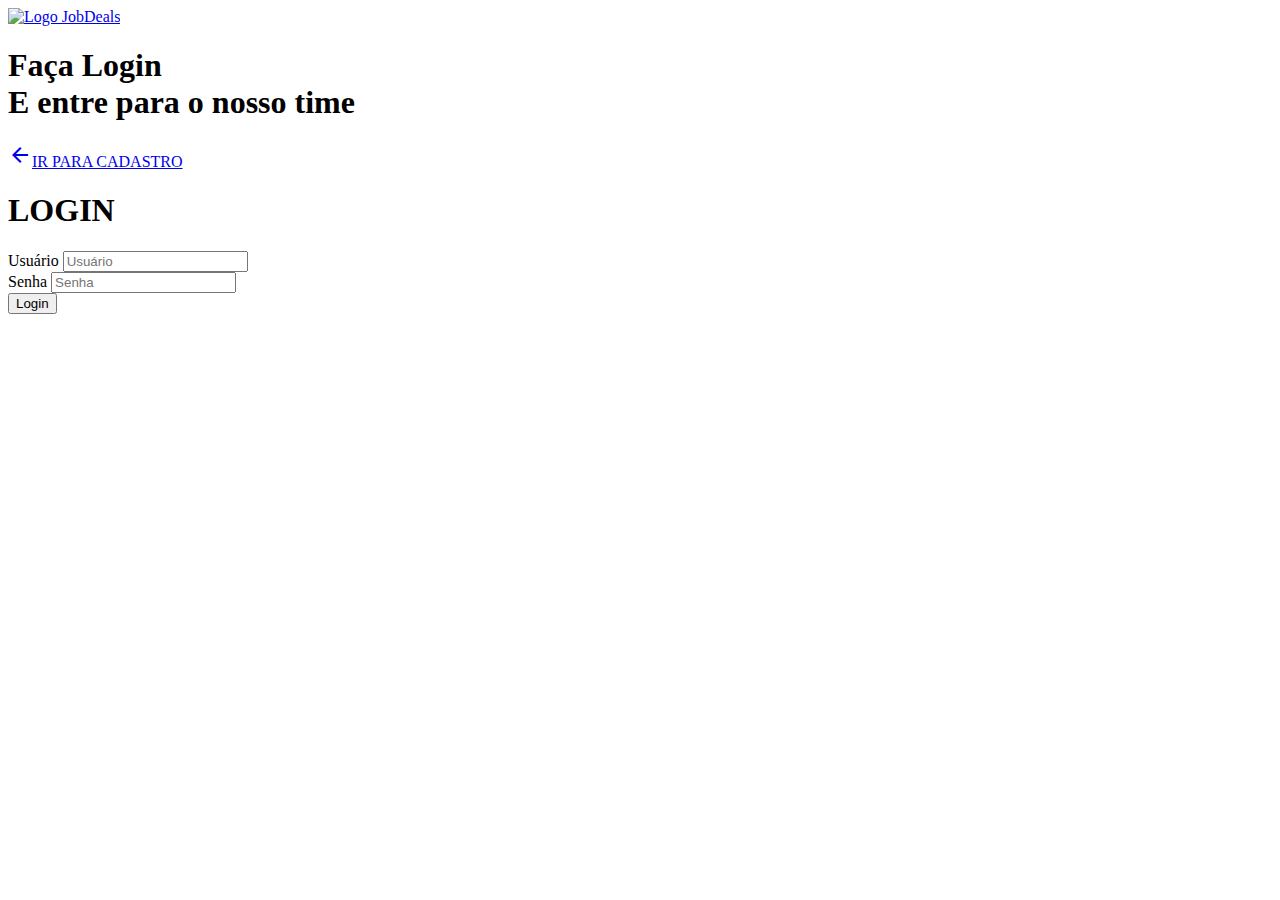
==== login.html @ 371fa12a "Alterações gerais" ====
<!DOCTYPE html>
<html lang="pt-br">
<head>
    <meta charset="UTF-8">
    <meta http-equiv="X-UA-Compatible" content="IE=edge">
    <meta name="viewport" content="width=device-width, initial-scale=1.0">
    <link rel="apple-touch-icon" sizes="180x180" href="assets/img/apple-touch-icon.png">
    <link rel="icon" type="image/png" sizes="32x32" href="assets/img/favicon-32x32.png">
    <link rel="icon" type="image/png" sizes="16x16" href="assets/img/favicon-16x16.png">
    <link rel="stylesheet" href="assets/css/login.css">
    <link rel="stylesheet" href="https://fonts.googleapis.com/css2?family=Material+Symbols+Outlined:opsz,wght,FILL,GRAD@20..48,100..700,0..1,-50..200" />
    <title>Login | JobDeals</title>
</head>
<body>
    <div class="background-radiant">
        <main class="container">
            <section class="left-login">
                <div class="logo">
                    <a href="index.html">
                        <picture>
                            <img src="assets/img/logo.svg" alt="Logo JobDeals">
                        </picture>
                    </a>
                </div>
                <h1>Faça Login<br>E entre para o nosso time</h1>    
                <div class="index">
                    <a href="signup.html"><span class="material-symbols-outlined">arrow_back</span>IR PARA CADASTRO</a>
                </div>        
            </section>   
            <section class="right-login">
                <div class="card-login">
                    <h1>LOGIN</h1>
                    <div class="textfield">
                        <label for="usuario">Usuário</label>
                        <input type="text" name="usuario" placeholder="Usuário">
                    </div>
                    <div class="textfield">
                        <label for="senha">Senha</label>
                        <input type="password" name="usuario" placeholder="Senha">
                    </div>
                    <button class="btn-login">Login</button>
                </div>
            </section>
        </main>
    </div>
 </body>
</html>
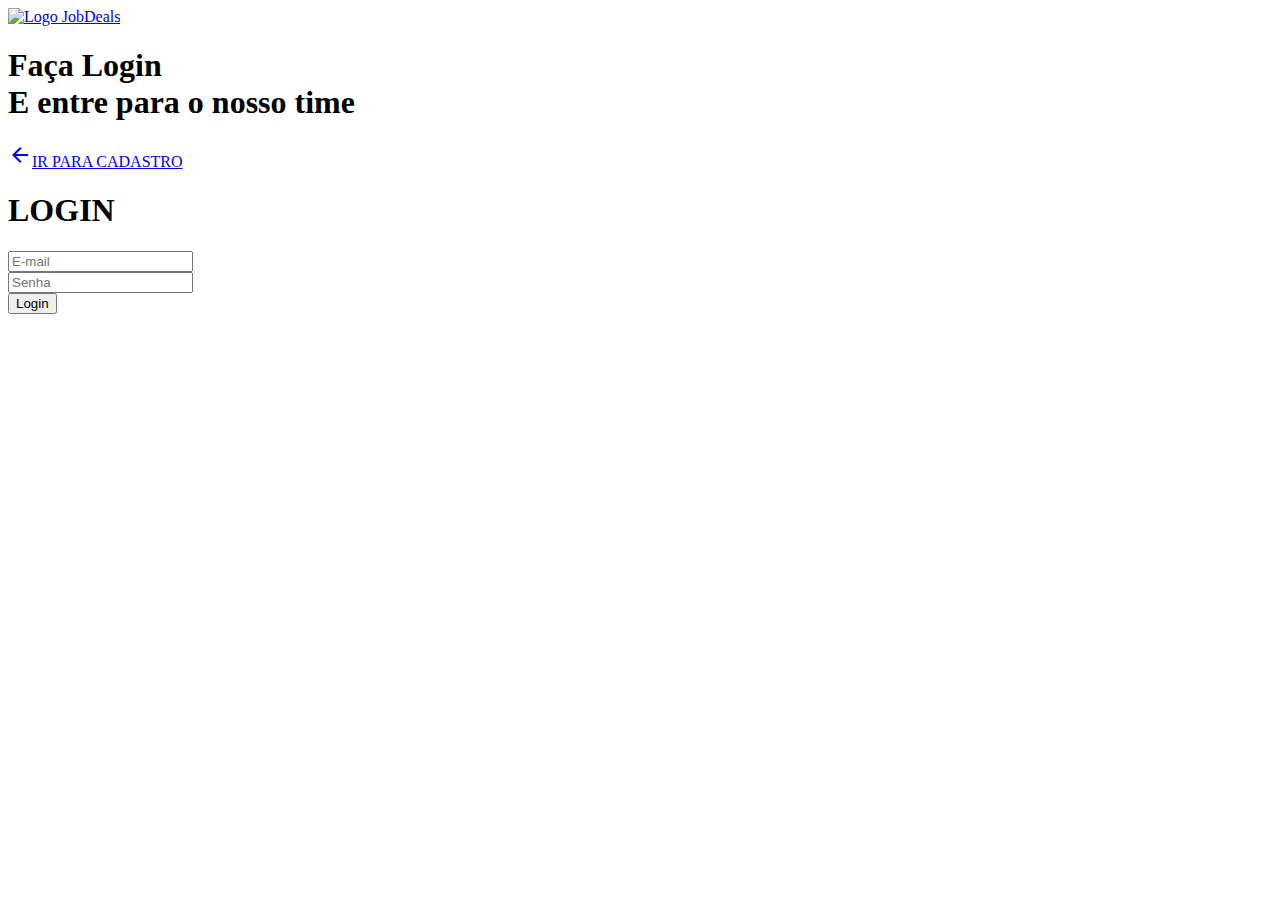
==== commit f329b137: "modificado js e adicionado login" ====
--- a/login.html
+++ b/login.html
@@ -8,6 +8,7 @@
     <link rel="icon" type="image/png" sizes="32x32" href="assets/img/favicon-32x32.png">
     <link rel="icon" type="image/png" sizes="16x16" href="assets/img/favicon-16x16.png">
     <link rel="stylesheet" href="assets/css/login.css">
+    <script src="https://cdn.jsdelivr.net/npm/axios/dist/axios.min.js"></script>
     <link rel="stylesheet" href="https://fonts.googleapis.com/css2?family=Material+Symbols+Outlined:opsz,wght,FILL,GRAD@20..48,100..700,0..1,-50..200" />
     <title>Login | JobDeals</title>
 </head>
@@ -28,19 +29,20 @@
                 </div>        
             </section>   
             <section class="right-login">
-                <div class="card-login">
+                <form id="form-api" class="card-login">
                     <h1>LOGIN</h1>
                     <div class="textfield">
-                        <label for="usuario">Usuário</label>
-                        <input type="text" name="usuario" placeholder="Usuário">
+                        <label for="email"></label>
+                        <input id="email" type="text" name="email" placeholder="E-mail">
                     </div>
                     <div class="textfield">
-                        <label for="senha">Senha</label>
-                        <input type="password" name="usuario" placeholder="Senha">
+                        <label for="password"></label>
+                        <input id="password" type="password" name="usuario" placeholder="Senha">
                     </div>
-                    <button class="btn-login">Login</button>
-                </div>
+                    <button type="submit" class="btn-login">Login</button>
+                </form>
             </section>
+            <script src="assets/js/login.js"></script>
         </main>
     </div>
  </body>
